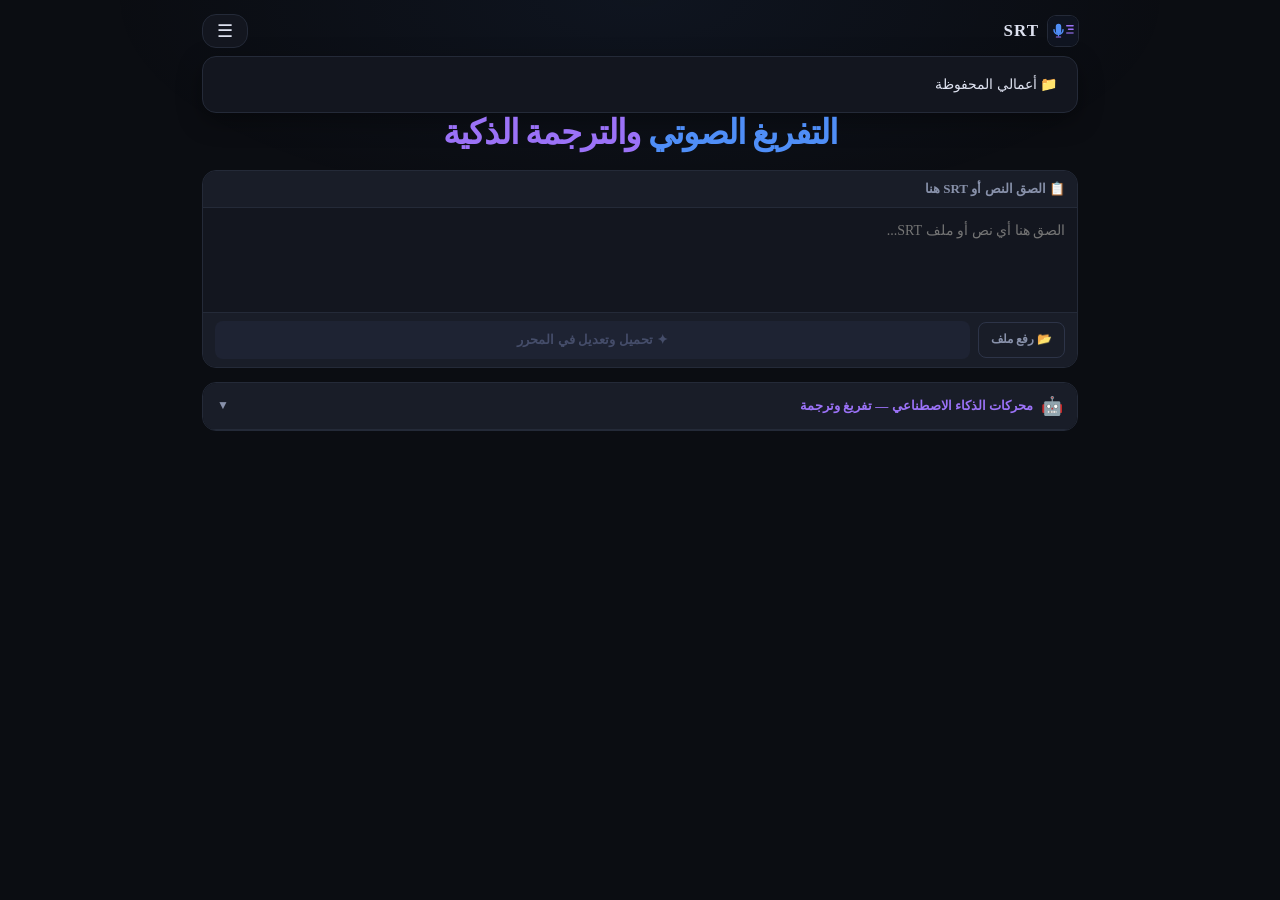
==== index.html @ 354b941d "ui: عنوان الدروار «المسودات والمشاريع» ← «أعمالي المحفوظة» (نصوص فقط)" ====
<!DOCTYPE html>
<html lang="ar" dir="rtl">
<head>
<meta charset="UTF-8">
<meta name="viewport" content="width=device-width, initial-scale=1.0">
<meta name="theme-color" content="#0b0d12">
<meta name="description" content="تفريغ صوتي وترجمة تلقائية للفيديو والصوت إلى ملفات SRT — مفتاحك لا يغادر جهازك أبدًا.">
<title>محرر وتفريغ SRT المباشر - Groq Whisper + Kie.ai GPT-6-Luna</title>
<link rel="canonical" href="https://hasan-xc.github.io/srt/">
<link rel="manifest" href="./manifest.json">
<link rel="icon" type="image/svg+xml" href="./icons/logo.svg">
<link rel="icon" type="image/png" sizes="32x32" href="./icons/favicon-32.png">
<link rel="apple-touch-icon" href="./icons/apple-touch-icon.png">
<meta name="apple-mobile-web-app-capable" content="yes">
<meta name="mobile-web-app-capable" content="yes">
<meta property="og:type" content="website">
<meta property="og:title" content="SRT — تفريغ صوتي وترجمة تلقائية">
<meta property="og:description" content="حوّل الفيديو والصوت إلى ترجمة SRT جاهزة — سريع، عربي، ومفتاحك يبقى عندك.">
<meta property="og:image" content="https://hasan-xc.github.io/srt/icons/icon-512.png">
<meta property="og:url" content="https://hasan-xc.github.io/srt/">
<!-- APP_NAME: غيّر الاسم هنا وفي manifest.json (name/short_name) في مكان واحد -->
<link rel="preconnect" href="https://fonts.googleapis.com">
<link rel="preconnect" href="https://fonts.gstatic.com" crossorigin>
<link rel="stylesheet" href="css/style.css">
</head>
<body>
<div class="page">

<header>
  <div class="topbar">
    <div class="brand" aria-label="SRT">
      <svg viewBox="0 0 100 100" aria-hidden="true">
        <rect width="100" height="100" rx="22" fill="#0f1420"/>
        <rect x="60" y="30" width="26" height="5" rx="2.5" fill="#9b72f7"/>
        <rect x="66" y="42" width="20" height="5" rx="2.5" fill="#9b72f7"/>
        <rect x="60" y="54" width="26" height="5" rx="2.5" fill="#9b72f7" opacity="0.75"/>
        <rect x="26" y="26" width="18" height="34" rx="9" fill="#4f8ef7"/>
        <path d="M 20 46 A 15 15 0 0 0 50 46" fill="none" stroke="#4f8ef7" stroke-width="5" stroke-linecap="round"/>
        <rect x="33" y="60" width="4" height="8" fill="#4f8ef7"/>
        <rect x="26" y="68" width="18" height="4" rx="2" fill="#9b72f7"/>
      </svg>
      <span class="brand-name">SRT</span>
    </div>
    <button type="button" class="hamburger" id="menuBtn" aria-label="القائمة" aria-expanded="false">☰</button>
  </div>
  <nav class="nav-menu" id="navMenu" hidden aria-label="القائمة الرئيسية">
    <button type="button" class="nav-item" id="menuDrawer">📁 أعمالي المحفوظة</button>
    <button type="button" class="nav-item" id="menuTextMode" hidden title="يُبنى لاحقاً">🎙️ تفريغ نصي</button>
    <button type="button" class="nav-item" id="menuInstall" hidden>📲 تثبيت التطبيق</button>
    <div class="nav-hint" id="iosInstallHint" hidden>💡 على الآيفون: زر المشاركة ← «إضافة إلى الشاشة الرئيسية»</div>
  </nav>
  <h1><em>التفريغ الصوتي</em> <span>والترجمة الذكية</span></h1>
</header>

<div class="card" id="inputCard">
  <div class="card-head"><span class="card-title">📋 الصق النص أو SRT هنا</span></div>
  <textarea id="pasteArea" placeholder="الصق هنا أي نص أو ملف SRT..." oninput="onPA()"></textarea>
  <div class="card-foot">
    <label class="upload-lbl">📂 رفع ملف<input type="file" id="fileIn" accept=".srt,.vtt,.ass,.ssa,.sbv,.sub,.lrc,.txt"></label>
    <button class="proc-btn" id="procBtn" onclick="processInput()" disabled>✦ تحميل وتعديل في المحرر</button>
  </div>
</div>

<!-- ── AI PANEL ── -->
<div id="aiPanel">
  <div class="ai-head" onclick="toggleAiBody()">
    <span style="font-size:18px">🤖</span>
    <span class="ai-head-title">محركات الذكاء الاصطناعي — تفريغ وترجمة</span>
    <span style="font-size:12px;color:var(--t2)" id="aiHeadArrow">▼</span>
  </div>
  <div class="ai-body" id="aiBody" style="display:none">

    <!-- ═══ القسم الأول: التفريغ الصوتي ═══ -->
    <div class="ai-toggle-row">
      <div class="ai-toggle-title" style="color:var(--pu)">🎙️ 1) التفريغ الصوتي</div>
      <button type="button" class="key-edit-btn" id="keyToggleGroq" onclick="toggleKeyPanel('groq')">🔑 Groq API Key <span class="key-badge miss" id="keyBadgeGroq">⚠️ غير متوفر</span></button>
    </div>
    <div class="key-panel" id="keyPanelGroq">
      <div class="ai-key-row">
        <input type="password" class="ai-key-in" id="aiKeyIn" placeholder="gsk_..." oninput="checkAiReady()">
        <button class="ai-key-save" onclick="saveApiKey()">💾 حفظ</button>
      </div>
    </div>
    
    <div class="ai-drop" id="aiDrop" onclick="document.getElementById('aiFileIn').click()">
      <input type="file" id="aiFileIn" accept="video/*,audio/*" style="display:none">
      <span class="ai-drop-icon">🎵</span>
      <div class="ai-drop-title" id="aiDropTxt">ارفع فيديو أو ملف صوتي هنا</div>
      <div class="ai-drop-sub">تفريغ دفعات زمنية (20 دقيقة لكل جزء) مع ضغط MP3 وإرسال متوازٍ</div>
    </div>
    
    <div class="ai-quality-box" id="aiQualityBox">
      <div class="ai-quality-lbl">🎚️ جودة الصوت المستخرج من الفيديو</div>
      <label class="ai-quality-opt">
        <input type="radio" name="aiAudioQuality" value="48" checked onchange="onAudioQualityChange(48)">
        <span>48 kbps <small>(موصى به — مثالي للتفريغ)</small></span>
      </label>
      <label class="ai-quality-opt">
        <input type="radio" name="aiAudioQuality" value="32" onchange="onAudioQualityChange(32)">
        <span>32 kbps <small>(حجم أصغر)</small></span>
      </label>
      <label class="ai-quality-opt">
        <input type="radio" name="aiAudioQuality" value="96" onchange="onAudioQualityChange(96)">
        <span>96 kbps <small>(جودة أعلى للاستماع)</small></span>
      </label>
    </div>

    <div class="ai-extract-box" id="aiExtractBox">
      <div class="ai-extract-status" id="aiExtractStatus">🎬 جاري استخراج الصوت...</div>
      <div class="ai-prog-bar-wrap"><div class="ai-prog-bar" id="aiExtractBar" style="width:0%"></div></div>
      <div class="ai-extract-size" id="aiExtractSizeInfo"></div>
      <div class="ai-extract-actions" id="aiExtractActions">
        <button class="btn" onclick="aiPlayExtracted()">▶ تشغيل</button>
        <button class="btn" onclick="aiDownloadExtracted()">⬇ تحميل الصوت</button>
      </div>
      <button class="ai-extract-cancel" id="aiExtractCancelBtn" onclick="cancelExtraction()">✕ إلغاء</button>
    </div>

    <div class="ai-controls" id="ctrlStartBox">
      <button class="ai-run-btn" id="aiRunBtn" onclick="startAi()" disabled>
        <span>✨</span><span>بدء التفريغ الصوتي (SRT)</span>
      </button>
    </div>
    <div class="ai-controls" id="ctrlPauseBox" style="display:none;">
      <button class="ai-pause-btn" onclick="pauseAi()">
        <span>⏸️</span><span>إيقاف مؤقت</span>
      </button>
    </div>
    <div class="ai-controls" id="ctrlResumeBox" style="display:none;">
      <button class="btn b-green" style="flex:1" onclick="resumeAi()">
        <span>▶️</span><span>إكمال</span>
      </button>
      <button class="btn b-red" style="flex:1" onclick="cancelAi()">
        <span>⏹️</span><span>إلغاء</span>
      </button>
    </div>
    
    <div class="ai-progress" id="aiProgress">
      <div class="ai-prog-status" id="aiProgStatus">جاري المعالجة...</div>
      <div class="ai-prog-bar-wrap"><div class="ai-prog-bar" id="aiProgBar"></div></div>
    </div>

    <!-- ═══ فاصل ═══ -->
    <div class="section-divider" data-label="AI TOOLS & TRANSLATION"></div>

    <!-- ═══ القسم الثاني: الترجمة الذكية ═══ -->
    <div class="ai-toggle-row">
      <div class="ai-toggle-title" style="color:var(--or)">🌍 2) الترجمة الذكية</div>
      <button type="button" class="key-edit-btn" id="keyToggleOr" onclick="toggleKeyPanel('or')">🔑 OpenRouter API Key <span class="key-badge miss" id="keyBadgeOr">⚠️ غير متوفر</span></button>
      <button type="button" class="key-edit-btn" id="keyToggleKie" onclick="toggleKeyPanel('kie')" style="display:none">🔑 Kie.ai API Key <span class="key-badge miss" id="keyBadgeKie">⚠️ غير متوفر</span></button>
    </div>

    <div class="provider-toggle">
      <button type="button" class="provider-btn active" id="provBtnOR" onclick="setTrProvider('openrouter')">🟣 OpenRouter</button>
      <button type="button" class="provider-btn" id="provBtnKie" onclick="setTrProvider('kie')">🔷 Kie.ai — GPT-5.6</button>
    </div>

    <!-- ── قاموس المصطلحات الثابتة ── -->
    <div style="display:flex;gap:8px;margin-bottom:10px;align-items:center">
      <button type="button" class="btn b-pu b-sm" onclick="toggleGlossary()">📖 قاموس المصطلحات</button>
    </div>

    <!-- ── OpenRouter ── -->
    <div id="orBlock">
      <div class="key-panel" id="keyPanelOr">
        <div class="ai-key-row">
          <input type="password" class="ai-key-in" id="orKeyIn" placeholder="sk-or-v1-..." oninput="checkTrReady()">
          <button class="ai-key-save or" onclick="saveOrApiKey()">💾 حفظ</button>
        </div>
      </div>
    </div>

    <!-- ── Kie.ai ── -->
    <div id="kieBlock" style="display:none">
      <div class="key-panel" id="keyPanelKie">
        <div class="ai-key-row">
          <input type="password" class="ai-key-in" id="kieKeyIn" placeholder="kie_..." oninput="checkTrReady()">
          <button class="ai-key-save or" onclick="saveKieApiKey()">💾 حفظ</button>
        </div>
      </div>
    </div>

    <div class="ai-opts-row">
      <select class="ai-select" id="trSrcLang">
        <option value="auto">🔍 لغة المصدر: كشف تلقائي</option>
        <option value="Turkish" selected>🇹🇷 من التركية</option>
        <option value="English">🇺🇸 من الإنجليزية</option>
        <option value="Spanish">🇪🇸 من الإسبانية</option>
        <option value="French">🇫🇷 من الفرنسية</option>
        <option value="German">🇩🇪 من الألمانية</option>
        <option value="Russian">🇷🇺 من الروسية</option>
        <option value="Urdu">🇵🇰 من الأوردو</option>
        <option value="Hindi">🇮🇳 من الهندية</option>
      </select>

      <select class="ai-select" id="trTargetLang" onchange="saveTargetLangPref()">
        <option value="Arabic" selected>🇸🇦 العربية</option>
        <option value="English">🇺🇸 الإنجليزية</option>
        <option value="Turkish">🇹🇷 التركية</option>
        <option value="Spanish">🇪🇸 الإسبانية</option>
        <option value="French">🇫🇷 الفرنسية</option>
        <option value="German">🇩🇪 الألمانية</option>
        <option value="Russian">🇷🇺 الروسية</option>
      </select>

      <!-- الموديل ثابت: gpt-6-luna (نسخة kie.ai) — بلا قائمة منسدلة -->
    </div>

    <div class="ai-controls" id="trStartBox">
      <button class="tr-run-btn" id="trRunBtn" onclick="startTranslation()" disabled style="flex:1">
        <span>🌍</span><span>ترجمة جميع الأسطر</span>
      </button>
      <button type="button" class="tr-run-btn" id="trRetryBtn" onclick="retryMissingTranslation()" style="display:none;flex:1">
        <span>🔁</span><span>أعد ترجمة الناقص</span>
      </button>
    </div>
    <div class="ai-controls" id="trStopBox" style="display:none;">
      <button class="btn b-red" style="flex:1;min-height:44px" onclick="cancelAiTask()">
        <span>⏹️</span><span>إيقاف العملية</span>
      </button>
    </div>

    <div class="ai-progress" id="trProgress">
      <div class="tr-prog-status" id="trProgStatus">جاري المعالجة...</div>
      <div class="ai-prog-bar-wrap"><div class="tr-prog-bar" id="trProgBar"></div></div>
    </div>

  </div>
</div>

<div id="vidUploadBar"><button class="btn b-ghost" style="width:100%" onclick="showVidSec()">🎥 إضافة فيديو للمشاهدة والمزامنة</button></div>

<!-- ═══════════════════════════════════════
   VIDEO PLAYER & LIVE STYLING BAR
═══════════════════════════════════════ -->
<div id="vidSec">
  <div class="vid-card">
    <div id="vidDrop" class="vid-drop" onclick="document.getElementById('vidFileIn').click()">
      <input type="file" id="vidFileIn" accept="video/*"><span style="font-size:22px">🎥</span>
      <div style="font-weight:700;font-size:12px;margin-top:2px">ارفع الفيديو للمشاهدة مع الترجمة</div>
    </div>
    <div id="playerWrap" style="display:none">
      <div class="player-container" id="playerCont">
        <button class="close-vid-btn" onclick="removeVideo()" title="إغلاق الفيديو">✕</button>
        <video id="mainVideo" preload="metadata" playsinline onclick="togglePlay()"></video>
        <div class="timer-overlay" id="timerOv">00:00:00</div>
        <div id="vidBufferNote"></div>

        <div class="sub-overlay" id="subOv"><div class="sub-text" id="subTextDom">معاينة الترجمة هنا</div></div>

        <div class="center-ripple" id="centerRipple"><span id="centerRippleIco">▶</span></div>

        <div class="vid-overlay-controls">
          <button class="skip-btn-ov left-skip" onclick="skipVid(-5); event.stopPropagation()">
            <span class="skip-icon">◀</span>
            <span class="skip-lbl">-5ث</span>
          </button>
          <button class="skip-btn-ov right-skip" onclick="skipVid(5); event.stopPropagation()">
            <span class="skip-icon">▶</span>
            <span class="skip-lbl">+5ث</span>
          </button>
        </div>

        <div class="bottom-prog-ctrls">
          <div class="progress-wrap" id="progWrap">
            <div class="progress-fill" id="progFill"></div><div class="progress-thumb" id="progThumb"></div>
          </div>
        </div>
      </div>

      <div class="style-bar-toggle" onclick="toggleStylePanel()">
        <span style="font-size:11px;font-weight:700;color:var(--t2)">🎨 تخصيص مظهر الترجمة على الفيديو</span>
        <span style="font-size:10px;color:var(--t2)" id="styleToggleIco">⚙️ إعدادات المظهر ▼</span>
      </div>
      <div class="style-panel" id="stylePanel">
        <div class="style-grid">
          <div class="style-group">
            <label class="style-lbl">حجم الخط</label>
            <select class="style-in" id="stSize" onchange="updateSubStyles()">
              <option value="14px">14px</option>
              <option value="18px" selected>18px</option>
              <option value="22px">22px</option>
              <option value="26px">26px</option>
            </select>
          </div>
          <div class="style-group">
            <label class="style-lbl">نوع الخط</label>
            <select class="style-in" id="stFont" onchange="updateSubStyles()">
              <option value="'Noto Naskh Arabic', serif" selected>Noto Naskh</option>
              <option value="'Cairo', sans-serif">Cairo</option>
              <option value="'Tajawal', sans-serif">Tajawal</option>
              <option value="'Amiri', serif">Amiri</option>
              <option value="system-ui, sans-serif">System UI</option>
            </select>
          </div>
          <div class="style-group">
            <label class="style-lbl">لون النص</label>
            <input type="color" class="style-color-in" id="stColor" value="#ffffff" onchange="updateSubStyles()">
          </div>
          <div class="style-group">
            <label class="style-lbl">الظل / الحدود</label>
            <select class="style-in" id="stShadow" onchange="updateSubStyles()">
              <option value="shadow" selected>ظل داكن</option>
              <option value="heavy">حدود سوداء</option>
              <option value="soft">توهج ناعم</option>
              <option value="none">بدون ظل</option>
            </select>
          </div>
          <div class="style-group">
            <label class="style-lbl">خلفية النص</label>
            <select class="style-in" id="stBg" onchange="updateSubStyles()">
              <option value="rgba(0,0,0,0.45)" selected>شبه شفاف</option>
              <option value="rgba(0,0,0,0.85)">صندوق داكن</option>
              <option value="transparent">شفاف</option>
            </select>
          </div>
          <div class="style-group">
            <label class="style-lbl">المكان</label>
            <select class="style-in" id="stPos" onchange="updateSubStyles()">
              <option value="bottom" selected>أسفل (12%)</option>
              <option value="bottom-low">أسفل جداً (5%)</option>
              <option value="top">أعلى (10%)</option>
            </select>
          </div>
        </div>
      </div>
    </div>
  </div>
</div>

<!-- ═══════════════════════════════════════
   EDITOR SECTION (CLEAN CARDS + FROSTED 3-DOTS MENU)
═══════════════════════════════════════ -->
<div id="edSec">
  
  <div class="editor-toolbar">
    <div class="tb-row">
      <div class="tb-search-box">
        <span style="font-size:12px">🔍</span>
        <input type="text" class="tb-in" id="findIn" placeholder="بحث في النصوص..." oninput="highlightMatches()">
      </div>

      <div class="tb-replace-box">
        <input type="text" class="tb-in" id="replaceIn" placeholder="استبدال بـ...">
        <button class="btn b-blue b-sm" onclick="replaceAllMatches()">استبدال</button>
      </div>

      <div class="tb-shift-box">
        <span style="font-size:11px;color:var(--t2)">⏱ إزاحة:</span>
        <input type="number" class="tb-shift-in" id="shiftVal" value="500" step="100">
        <span style="font-size:10px;color:var(--t3)">ms</span>
        <button class="btn b-ghost b-sm" onclick="shiftAllTimes(-1)">-</button>
        <button class="btn b-ghost b-sm" onclick="shiftAllTimes(1)">+</button>
      </div>

      <button class="btn b-pu b-sm" onclick="addNewBlockEnd()">➕ سطر</button>
      <button class="btn b-blue b-sm" id="undoBtn" onclick="undoHistory()" title="تراجع (Ctrl+Z)" disabled>↩️ تراجع</button>
      <button class="btn b-blue b-sm" id="redoBtn" onclick="redoHistory()" title="إعادة (Ctrl+Y)" disabled>↪️ إعادة</button>
      <button class="btn b-green b-sm" onclick="splitLongLines()" title="تقسيم الأسطر الطويلة تلقائياً (بدون ذكاء اصطناعي)">✂️ تقسيم</button>
      <div class="tb-split-box" title="أقصى حروف للسطر قبل التقسيم">
        <span style="font-size:10px;color:var(--t2)">أقصى حروف</span>
        <input type="number" class="tb-shift-in" id="splitMaxIn" value="42" min="1" max="500" oninput="saveSplitLimit()">
      </div>
    </div>
  </div>

  <div class="sub-list-container" id="subListContainer">
    <!-- Subtitle Cards Injected via JS -->
  </div>

  <div class="save-bar">
    <div class="fname-wrap">
      <input type="text" id="fnIn" class="fname-in" placeholder="اسم الملف" value="subtitle">
      <span class="fname-ext" id="fnExt">.srt</span>
    </div>
    <button class="dl-vtt-btn" onclick="dlVTT()">⬇ تنزيل VTT</button>
    <button class="dl-srt-btn" onclick="dlSRT()">⬇ تنزيل SRT</button>
  </div>
</div>

</div>

<!-- ═══ قاموس المصطلحات (Glossary) — نافذة منبثقة ═══ -->
<div class="glossary-overlay" id="glossaryOverlay">
  <div class="glossary-box">
    <div class="glossary-head">
      <span style="font-size:16px">📖</span>
      <span class="glossary-head-title">قاموس المصطلحات الثابتة</span>
      <button class="btn b-ghost b-sm" onclick="toggleGlossary()">✕ إغلاق</button>
    </div>
    <div class="glossary-body">
      <div style="font-size:11px;color:var(--t2);margin-bottom:8px">تُحقن هذه الأزواج في برومبت الترجمة كتثبيت إلزامي. تُحفظ تلقائياً في متصفحك.</div>
      <div id="glossaryList"></div>
      <div class="glossary-add">
        <input type="text" class="ai-key-in" id="glossFrom" placeholder="المصطلح الأصلي" style="min-width:0">
        <input type="text" class="ai-key-in" id="glossTo" placeholder="الترجمة الثابتة" style="min-width:0">
        <button class="ai-key-save" onclick="addGlossaryPair()">➕ إضافة</button>
      </div>
    </div>
  </div>
</div>

<!-- ═══ القائمة الجانبية للمشاريع (Drawer) ═══ -->
<div class="projects-overlay" id="projectsDrawer">
  <aside class="projects-drawer" id="projectsDrawerBox">
    <div class="projects-head">
      <span style="font-size:16px">📑</span>
      <span class="projects-title">أعمالي المحفوظة</span>
      <button class="btn b-ghost b-sm" onclick="closeDrawer()">✕</button>
    </div>
    <div class="projects-sub">تُحفظ النصوص والتوقيتات فقط في متصفحك (لا يُخزن الفيديو أبداً — حماية لمساحة التخزين)</div>
    <div class="projects-list" id="projectsList"></div>
    <div class="projects-foot">
      <button class="btn b-pu" style="flex:1" onclick="saveProjectAs()">💾 حفظ كمشروع جديد</button>
      <button class="btn b-red b-sm" style="flex:0 0 auto" onclick="clearAllProjects()">🗑️ تفريغ الكل</button>
    </div>
  </aside>
</div>

<div class="toast" id="toast"><span id="tIco">✅</span><span id="tMsg">تم</span></div>

<!-- نقطة الدخول الوحيدة للتطبيق: ES Module (مؤجلة تلقائياً = defer) -->
<!-- ملاحظة: يجب التشغيل عبر استضافة static بسيطة (مثل: python -m http.server) لأن المتصفحات تمنع تحميل الـ modules عبر file:// -->
<script type="module" src="js/main.js?v=7"></script>
</body>
</html>
---- css/style.css ----
/* ═══════════════════════════════════════
   style.css — كل أنماط الواجهة (منقولة حرفياً من الملف الأصلي، بدون أي تعديل في القيم)
═════════════════════════════════════ */

/* ═══════════════════════════════════════
   CSS VARIABLES & RESET
═══════════════════════════════════════ */
:root{
  --bg:#0b0d12; --s1:#13161f; --s2:#191d28; --s3:#1e2333;
  --b1:#242a38; --b2:#2d3448;
  --ac:#4f8ef7; --acd:rgba(79,142,247,.15);
  --gr:#3ecf8e; --rd:#f76a5f; --yw:#f7c95f; --pu:#9b72f7;
  --or:#ff9944;
  --t1:#dde1ef; --t2:#8891aa; --t3:#454d6a;
  --mono:'JetBrains Mono',monospace;
  --tap:42px; --r:14px;

  /* Live Subtitle Overlay Variables */
  --sub-font-size: 18px;
  --sub-font-family: 'Noto Naskh Arabic', serif;
  --sub-color: #ffffff;
  --sub-bg-color: rgba(0, 0, 0, 0.45);
  --sub-shadow: 0px 2px 4px rgba(0,0,0,0.9), 0px 0px 2px #000;
  --sub-bottom: 12%;
  --sub-top: auto;
}
*{margin:0;padding:0;box-sizing:border-box;-webkit-tap-highlight-color:transparent}
html{scroll-behavior:smooth}
body{
  background:var(--bg);color:var(--t1);
  font-family:'Noto Naskh Arabic',serif;
  min-height:100vh;direction:rtl;
  overflow-x:hidden;
}
body::before{
  content:'';position:fixed;inset:0;
  background:radial-gradient(ellipse 70% 40% at 50% 0,rgba(79,142,247,.06) 0,transparent 60%);
  pointer-events:none;z-index:0;
}
.page{
  max-width:900px;margin:0 auto;
  padding:14px 12px calc(80px + env(safe-area-inset-bottom)) 12px;
  position:relative;z-index:1;
}

header{text-align:center;margin-bottom:16px}
@keyframes blink{0%,100%{opacity:1}50%{opacity:.35}}
h1{font-size:clamp(19px,5vw,34px);font-weight:900;letter-spacing:-1px;line-height:1.2;margin-bottom:4px}
h1 em{font-style:normal;color:var(--ac)}
h1 span{color:var(--pu)}

.btn{
  display:inline-flex;align-items:center;justify-content:center;gap:6px;
  min-height:var(--tap);padding:0 14px; border-radius:10px;border:none;cursor:pointer;
  font-family:'Noto Naskh Arabic',serif;font-size:13px;font-weight:700;
  transition:all .15s;white-space:nowrap;
}
.btn:active{opacity:.8;transform:scale(.98)}
.b-ghost{background:var(--s1);color:var(--t2);border:1px solid var(--b1)}
.b-ghost:hover{background:var(--s2);color:var(--t1)}
.b-green{background:var(--gr);color:#061a0e;}
.b-red{background:rgba(247,106,95,0.12);color:var(--rd);border:1px solid rgba(247,106,95,0.3)}
.b-blue{background:rgba(79,142,247,0.15);color:var(--ac);border:1px solid rgba(79,142,247,0.35)}
.b-pu{background:rgba(155,114,247,0.15);color:var(--pu);border:1px solid rgba(155,114,247,0.35)}
.b-sm{min-height:34px;padding:0 10px;font-size:12px;border-radius:8px}

.card{ background:var(--s1);border:1px solid var(--b1); border-radius:var(--r);overflow:hidden;margin-bottom:14px;}
.card-head{display:flex;align-items:center;gap:8px;padding:10px 12px;background:var(--s2);border-bottom:1px solid var(--b1)}
.card-title{font-size:13px;font-weight:700;color:var(--t2);flex:1}
#pasteArea{ width:100%;min-height:100px;max-height:30vh; background:transparent;border:none;resize:none; color:var(--t1);font-family:'Noto Naskh Arabic',serif; font-size:14px;line-height:1.6;padding:12px;direction:rtl;outline:none;}
.card-foot{ display:flex;align-items:center;gap:8px; padding:8px 12px;border-top:1px solid var(--b1); background:var(--s2);flex-wrap:wrap;}
.upload-lbl{ display:inline-flex;align-items:center;gap:6px; background:transparent;border:1px solid var(--b2);color:var(--t2); border-radius:8px;padding:0 12px; min-height:36px; font-size:12px;font-weight:700;cursor:pointer;}
input[type=file]{display:none}
.proc-btn{ margin-right:auto;flex:1;min-height:38px; background:var(--ac);color:#fff;border:none;border-radius:8px; padding:0 16px;font-size:13px;font-weight:700;cursor:pointer;}
.proc-btn:disabled{background:var(--s3);color:var(--t3);cursor:not-allowed;}

/* ═══════════════════════════════════════
   AI PANEL
═══════════════════════════════════════ */
#aiPanel{ background:var(--s1);border:1px solid var(--b1); border-radius:var(--r);overflow:hidden;margin-bottom:14px; }
.ai-head{ display:flex;align-items:center;gap:8px; padding:12px 14px;background:var(--s2);border-bottom:1px solid var(--b1); cursor:pointer;}
.ai-head-title{font-size:13px;font-weight:700;color:var(--pu);flex:1}
.ai-body{padding:12px}
.ai-key-row{display:flex;gap:8px;margin-bottom:10px;flex-wrap:wrap}
.ai-key-in{ flex:1;min-width:180px;background:var(--s2);border:1px solid var(--b2); color:var(--t1);font-family:var(--mono);font-size:12px; padding:0 10px;height:40px;border-radius:8px;direction:ltr; outline:none;}
.ai-key-save{ background:var(--pu);color:#fff;border:none; border-radius:8px;height:40px;padding:0 12px; font-weight:700;cursor:pointer;display:inline-flex;align-items:center;gap:4px;font-size:12px;}
.ai-key-save.or{ background:var(--or); color:#1a0e04; }
.ai-drop{ display:flex;flex-direction:column;align-items:center;justify-content:center; min-height:90px;border:2px dashed var(--b2);border-radius:10px; cursor:pointer;text-align:center;padding:12px;margin-bottom:10px; }
.ai-drop-icon{font-size:26px;margin-bottom:2px}
.ai-drop-title{font-size:13px;font-weight:700;margin-bottom:2px}
.ai-drop-sub{color:var(--t2);font-size:11px}

.ai-opts-row{display:flex;gap:8px;margin-bottom:10px;flex-wrap:wrap}
.ai-select{ flex:1;min-width:130px;background:var(--s2);border:1px solid var(--b2); color:var(--t1);font-family:'Noto Naskh Arabic',serif;font-size:12px; height:40px;border-radius:8px;padding:0 8px;outline:none;}
.ai-select option { background: var(--s2); color: var(--t1); }

.ai-controls { display:flex; gap:8px; width:100%; }
.ai-run-btn{ flex:1; min-height:44px;border:none;border-radius:10px; background:linear-gradient(135deg,var(--pu),#6a45d4); color:#fff;font-family:'Noto Naskh Arabic',serif; font-size:14px;font-weight:700;cursor:pointer; display:flex;align-items:center;justify-content:center;gap:8px;}
.ai-run-btn:disabled{background:var(--s3);color:var(--t3);cursor:default;}
.ai-pause-btn { flex:1; min-height:44px;border:none;border-radius:10px; background:var(--yw); color:#000;font-family:'Noto Naskh Arabic',serif; font-size:14px;font-weight:700;cursor:pointer; display:flex;align-items:center;justify-content:center;gap:8px;}

.ai-progress{display:none;margin-top:10px}
.ai-prog-status{ font-size:12px;color:var(--ac);margin-bottom:6px; display:flex;align-items:center;gap:6px; font-weight: bold;}
.ai-prog-bar-wrap{ height:5px;background:var(--s3);border-radius:3px;overflow:hidden; }
.ai-prog-bar{ height:100%;width:0%; background:linear-gradient(90deg,var(--pu),var(--ac)); transition:width .3s ease; }

/* ─── Video → Audio extraction UI ─── */
.ai-quality-box{ display:none; flex-direction:column; gap:6px; background:var(--s2); border:1px solid var(--b2); border-radius:10px; padding:10px; margin-bottom:10px; }
.ai-quality-lbl{ font-size:11px;font-weight:700;color:var(--t2); margin-bottom:2px; }
.ai-quality-opt{ display:flex;align-items:center;gap:8px; font-size:12px; cursor:pointer; padding:4px 2px; }
.ai-quality-opt input{ accent-color:var(--pu); width:16px;height:16px; }
.ai-quality-opt small{ color:var(--t2); }
.ai-extract-box{ display:none; background:var(--s2); border:1px solid var(--b2); border-radius:10px; padding:10px; margin-bottom:10px; }
.ai-extract-status{ font-size:12px;color:var(--pu);margin-bottom:6px; display:flex;align-items:center;gap:6px; font-weight:bold; }
.ai-extract-size{ font-size:11px;color:var(--t2);margin-top:6px; }
.ai-extract-actions{ display:none; gap:8px; margin-top:8px; }
.ai-extract-actions .btn{ flex:1; min-height:36px; font-size:12px; }
.ai-extract-cancel{ display:inline-flex; align-items:center; gap:4px; margin-top:8px; background:var(--s3); color:var(--t1); border:1px solid var(--b2); border-radius:8px; padding:6px 12px; font-size:12px; cursor:pointer; font-family:'Noto Naskh Arabic',serif; }
.ai-extract-cancel:active{ background:#e04a41; color:#fff; }

.section-divider{ height:1px;background:var(--b1); margin:14px -12px; position:relative;}
.section-divider::after{ content:attr(data-label); position:absolute; top:-9px; right:16px; background:var(--s1); padding:1px 8px; font-size:10px; color:var(--t3); font-weight:700; letter-spacing:1px; }

.tr-run-btn{ flex:2; min-height:44px;border:none;border-radius:10px; background:linear-gradient(135deg,var(--or),#cc6622); color:#fff;font-family:'Noto Naskh Arabic',serif; font-size:14px;font-weight:700;cursor:pointer; display:flex;align-items:center;justify-content:center;gap:6px; }
.tr-run-btn:disabled{background:var(--s3);color:var(--t3);cursor:default;}

.provider-toggle{display:flex;gap:8px;margin-bottom:10px}
.provider-btn{ flex:1;min-height:38px;border-radius:8px;border:1px solid var(--b2); background:var(--s2);color:var(--t2);font-family:'Noto Naskh Arabic',serif; font-size:12px;font-weight:700;cursor:pointer; display:flex;align-items:center;justify-content:center;gap:6px; transition:all .15s; }
.provider-btn.active{background:var(--or);color:#1a0e04;border-color:var(--or)}
.tr-prog-bar{ height:100%;width:0%; background:linear-gradient(90deg,var(--or),var(--yw)); transition:width .3s ease;}
.tr-prog-status{ font-size:12px;color:var(--or);margin-bottom:6px; display:flex;align-items:center;gap:6px; font-weight:bold;}


/* ═══════════════════════════════════════
   VIDEO SECTION & LIVE STYLING
═══════════════════════════════════════ */
#vidUploadBar{ display:none; margin-bottom:10px; position: sticky; top: 0; z-index: 90; background: var(--bg); padding-top: 4px; }
#vidSec{ display:none; margin-bottom:14px; position: sticky; top: 0; z-index: 90; background: var(--bg); padding: 4px 0; }
.vid-card{background:var(--s1);border:1px solid var(--b1);border-radius:var(--r);overflow:hidden;}
.vid-drop{ display:flex;flex-direction:column;align-items:center;justify-content:center; min-height:80px;padding:12px;border:2px dashed var(--b2); margin:8px;border-radius:10px;cursor:pointer;text-align:center;}
.player-container{ position:relative;background:#000; display: flex; flex-direction: column; justify-content: center; overflow: hidden; min-height:200px; }
#mainVideo{width:100%;display:block;max-height:45vh;object-fit:contain;cursor:pointer;}
.close-vid-btn { position: absolute; top: 8px; left: 8px; z-index: 25; background: rgba(0,0,0,0.65); color: #fff; border: 1px solid rgba(255,255,255,0.25); width: 28px; height: 28px; border-radius: 50%; display: flex; align-items: center; justify-content: center; cursor: pointer; font-size:12px;}

.vid-overlay-controls { position: absolute; inset: 0; pointer-events: none; z-index: 21; }
.skip-btn-ov {
  position: absolute; top: 50%; transform: translateY(-50%);
  background: rgba(0,0,0,0.32); color: #fff; border: 1px solid rgba(255,255,255,0.25); border-radius: 50%;
  width: 42px; height: 42px; display: flex; flex-direction: column; align-items: center; justify-content: center;
  cursor: pointer; backdrop-filter: blur(1.5px); transition: all 0.2s;
  pointer-events: auto;
}
.skip-btn-ov:active { background: rgba(0,0,0,0.5); transform: translateY(-50%) scale(0.95); }
.skip-btn-ov .skip-icon { font-size: 13px; line-height: 1; }
.skip-btn-ov .skip-lbl { font-size: 9px; opacity: 0.8; margin-top: 2px; }
.left-skip { left: 12px; }
.right-skip { right: 12px; }

.sub-overlay{ position:absolute; left:50%; transform:translateX(-50%); bottom: var(--sub-bottom); top: var(--sub-top); max-width:92%; text-align:center; pointer-events:none; z-index:20; }
.sub-text{ display:inline-block; color: var(--sub-color); font-family: var(--sub-font-family); font-size: var(--sub-font-size); font-weight: 700; line-height: 1.4; padding: 4px 10px; border-radius: 6px; background: var(--sub-bg-color); text-shadow: var(--sub-shadow); white-space: pre-line; }
.timer-overlay{ position:absolute;top:8px;left:50%;transform:translateX(-50%); background:rgba(0,0,0,.75);color:var(--yw); font-family:var(--mono);font-size:11px; font-weight:600;padding:2px 8px;border-radius:14px; pointer-events:none;z-index:15; }
.bottom-prog-ctrls { position: absolute; bottom: 0; left: 0; right: 0; padding: 10px 12px 6px 12px; background: linear-gradient(0deg, rgba(0,0,0,0.85) 0%, transparent 100%); pointer-events: auto; z-index: 22; }
.progress-wrap{ position:relative;height:6px;background:rgba(255,255,255,0.3); border-radius:4px;cursor:pointer; padding:6px 0; background-clip:content-box; direction: ltr; }
.progress-fill{ position: absolute; left: 0; top: 6px; height:6px;background:var(--ac);border-radius:4px;pointer-events:none; }
.progress-thumb{ position:absolute;top:9px;transform:translate(-50%,-50%); width:12px;height:12px;background:var(--ac);border-radius:50%; border:2px solid #fff;pointer-events:none; }

.style-bar-toggle { background: var(--s2); border-top: 1px solid var(--b1); padding: 6px 10px; display: flex; align-items: center; justify-content: space-between; cursor: pointer; }
.style-panel { display: none; padding: 10px; background: var(--s1); border-top: 1px solid var(--b1); }
.style-grid { display: grid; grid-template-columns: repeat(auto-fit, minmax(120px, 1fr)); gap: 8px; }
.style-group { display: flex; flex-direction: column; gap: 2px; }
.style-lbl { font-size: 10px; color: var(--t2); font-weight: 600; }
.style-in { background: var(--s2); border: 1px solid var(--b2); border-radius: 6px; color: var(--t1); font-family: inherit; font-size: 11px; height: 32px; padding: 0 6px; outline: none; }
.style-color-in { height: 32px; width: 100%; border-radius: 6px; border: 1px solid var(--b2); background: var(--s2); cursor: pointer; padding: 2px; }

/* ═══════════════════════════════════════
   CLEAN & COMPACT INLINE EDITOR (CARDS)
═══════════════════════════════════════ */
#edSec{display:none}
.editor-toolbar {
  background: var(--s1); border: 1px solid var(--b1); border-radius: var(--r);
  padding: 8px 10px; margin-bottom: 10px; display: flex; flex-direction: column; gap: 8px;
}
.tb-row { display: flex; align-items: center; gap: 6px; flex-wrap: wrap; }
.tb-search-box {
  display: flex; align-items: center; gap: 4px; flex: 2; min-width: 220px;
  background: var(--s2); border: 1px solid var(--b2); border-radius: 8px; padding: 2px 6px;
}
.tb-in { background: transparent; border: none; color: var(--t1); font-family: inherit; font-size: 12px; height: 30px; flex: 1; outline: none; }
.tb-shift-box {
  display: flex; align-items: center; gap: 4px; flex: 1; min-width: 170px;
  background: var(--s2); border: 1px solid var(--b2); border-radius: 8px; padding: 2px 6px;
}
.tb-shift-in { width: 45px; background: transparent; border: none; color: var(--yw); font-family: var(--mono); font-size: 12px; text-align: center; direction: ltr; outline: none; }

.sub-list-container {
  display: flex; flex-direction: column; gap: 8px;
  max-height: 65vh; overflow-y: auto; padding-right: 2px;
  -webkit-overflow-scrolling: touch;
}

/* بطاقة السطر الأنيقة */
.srt-card {
  background: var(--s1); border: 1px solid var(--b1); border-radius: 10px;
  padding: 8px 10px; transition: all .15s ease; position: relative;
}
.srt-card:hover { border-color: var(--b2); }
.srt-card.active-row {
  border-color: var(--ac);
  background: rgba(79,142,247,0.08);
  box-shadow: 0 0 0 1px var(--ac);
}
.srt-card.match-row { background: rgba(247,201,95,0.12); border-color: var(--yw); }

/* شريط رأس البطاقة */
.srt-card-head {
  display: flex; align-items: center; justify-content: space-between;
  margin-bottom: 6px; gap: 6px;
}
.head-right {
  display: flex; align-items: center; gap: 4px;
}
.row-num-badge {
  font-family: var(--mono); font-size: 11px; font-weight: 700;
  color: var(--t2); background: var(--s2); border: 1px solid var(--b1);
  padding: 2px 6px; border-radius: 6px; min-width: 28px; text-align: center;
}

/* زر الثلاث نقاط */
.row-menu-wrap { position: relative; }
.menu-dots-btn {
  background: transparent; border: none; color: var(--t2);
  width: 28px; height: 26px; border-radius: 6px; font-size: 18px; line-height: 1;
  cursor: pointer; display: flex; align-items: center; justify-content: center;
  transition: all .15s;
}
.menu-dots-btn:hover, .menu-dots-btn:active {
  background: var(--s2); color: var(--t1);
}

/* القائمة الزجاجية المنسدلة (Frosted Glass) */
.row-dropdown-menu {
  display: none; position: absolute; top: calc(100% + 4px); right: 0;
  z-index: 100; min-width: 170px;
  background: rgba(255, 255, 255, 0.18);
  backdrop-filter: blur(20px); -webkit-backdrop-filter: blur(20px);
  border: 1px solid rgba(255, 255, 255, 0.35);
  border-radius: 12px; padding: 6px;
  box-shadow: 0 12px 35px rgba(0,0,0,0.6);
  animation: popIn .12s ease-out;
}
@keyframes popIn {
  from { opacity: 0; transform: scale(0.92) translateY(-4px); }
  to { opacity: 1; transform: scale(1) translateY(0); }
}
.row-dropdown-menu.show { display: flex; flex-direction: column; gap: 2px; }
.row-dropdown-menu button {
  display: flex; align-items: center; gap: 8px;
  background: transparent; border: none; color: #ffffff;
  font-family: 'Noto Naskh Arabic', serif; font-size: 12px; font-weight: 700;
  padding: 8px 10px; border-radius: 8px; cursor: pointer; text-align: right;
  transition: background .12s; text-shadow: 0 1px 2px rgba(0,0,0,0.6);
}
.row-dropdown-menu button:hover, .row-dropdown-menu button:active {
  background: rgba(255, 255, 255, 0.25);
}
.row-dropdown-menu .menu-del-btn { color: #ff8e8e; }
.row-dropdown-menu .menu-del-btn:hover { background: rgba(247, 106, 95, 0.35); }
.menu-divider { height: 1px; background: rgba(255, 255, 255, 0.25); margin: 3px 0; }

/* التوقيت المصغر الأنيق */
.head-left {
  display: flex; align-items: center; gap: 4px; direction: ltr;
}
.micro-time-box {
  display: inline-flex; align-items: center; background: var(--s2);
  border: 1px solid var(--b2); border-radius: 6px; height: 26px; overflow: hidden;
}
.m-step {
  background: transparent; border: none; color: var(--t2);
  width: 16px; height: 100%; font-family: var(--mono); font-size: 11px;
  font-weight: bold; cursor: pointer; display: flex; align-items: center; justify-content: center;
}
.m-step:hover { background: var(--b1); color: #fff; }
.m-time-in {
  background: transparent; border: none; color: var(--ac);
  font-family: var(--mono); font-size: 11px; width: 55px; text-align: center;
  outline: none; padding: 0 1px;
}
.time-arrow { font-size: 10px; color: var(--t3); }

/* صندوق النص التلقائي */
.srt-card-body { position: relative; }
.inline-ta {
  width: 100%; background: transparent; border: 1px solid transparent;
  color: var(--t1); font-family: 'Noto Naskh Arabic', serif; font-size: 14px; font-weight: 700;
  line-height: 1.5; resize: none; border-radius: 6px; padding: 2px 4px; outline: none;
  min-height: 36px; overflow: hidden;
}
.inline-ta:focus { background: var(--s2); border-color: var(--b2); }

.save-bar{ background:var(--s2);border:1px solid var(--b1); border-radius:12px;padding:8px 10px; margin-top:10px;display:flex;gap:8px; }
.fname-wrap{ display:flex;align-items:center;background:var(--s1); border:1px solid var(--b2);border-radius:8px; flex:1;min-width:0;}
.fname-in{ flex:1;background:transparent;border:none;color:var(--t1); font-size:12px;font-weight:600; padding:0 8px;direction:ltr;text-align:left;outline:none;}
.fname-ext{padding:0 8px;font-family:var(--mono);font-size:11px;color:var(--ac);font-weight:600;background:var(--s2);border-right:1px solid var(--b1);}
.dl-srt-btn{ background:var(--gr);color:#061a0e; border:none;border-radius:8px;padding:0 14px; font-family:'Noto Naskh Arabic',serif;font-size:13px;font-weight:700; cursor:pointer;min-height:38px; white-space:nowrap; }

.toast{ position:fixed;bottom:calc(16px + env(safe-area-inset-bottom)); left:50%;transform:translateX(-50%) translateY(90px); background:var(--s2);border:1px solid var(--b2); border-radius:10px;padding:8px 16px; font-size:12px;font-weight:700;color:var(--t1); z-index:9997;transition:transform .35s; display:flex;align-items:center;gap:6px; box-shadow:0 8px 28px rgba(0,0,0,.5); }
.toast.on{transform:translateX(-50%) translateY(0)}

/* ═══════════════════════════════════════
   ميزات إضافية: مسودة تلقائية / تراجع / قاموس
   (قواعد إضافية فقط — لا تلمس أي قاعدة موجودة أعلاه)
═════════════════════════════════════ */
.draft-bar{ position:fixed; bottom:calc(16px + env(safe-area-inset-bottom)); left:50%; transform:translateX(-50%) translateY(120px); background:var(--s2); border:1px solid var(--ac); border-radius:12px; padding:10px 14px; z-index:9996; transition:transform .35s; display:flex; align-items:center; gap:10px; box-shadow:0 8px 28px rgba(0,0,0,.5); font-size:12px; font-weight:700; width:max-content; max-width:92vw; }
.draft-bar.on{ transform:translateX(-50%) translateY(0); }

.dl-vtt-btn{ background:var(--ac);color:#fff; border:none;border-radius:8px;padding:0 14px; font-family:'Noto Naskh Arabic',serif;font-size:13px;font-weight:700; cursor:pointer;min-height:38px; white-space:nowrap; }

.glossary-overlay{ display:none; position:fixed; inset:0; background:rgba(0,0,0,.6); z-index:9990; align-items:center; justify-content:center; padding:16px; }
.glossary-overlay.on{ display:flex; }
.glossary-box{ background:var(--s1); border:1px solid var(--b1); border-radius:var(--r); width:100%; max-width:440px; max-height:80vh; display:flex; flex-direction:column; overflow:hidden; }
.glossary-head{ display:flex; align-items:center; gap:8px; padding:12px 14px; background:var(--s2); border-bottom:1px solid var(--b1); }
.glossary-head-title{ font-size:13px; font-weight:700; color:var(--pu); flex:1 }
.glossary-body{ padding:12px; overflow-y:auto; }
.glossary-row{ display:flex; align-items:center; gap:8px; background:var(--s2); border:1px solid var(--b1); border-radius:8px; padding:6px 10px; margin-bottom:6px; font-size:12px; }
.glossary-row .g-from{ color:var(--yw); font-weight:700; direction:ltr; }
.glossary-row .g-arrow{ color:var(--t3); }
.glossary-row .g-to{ color:var(--gr); font-weight:700; }
.glossary-empty{ color:var(--t3); font-size:11px; text-align:center; padding:10px 0; }
.glossary-add{ display:flex; gap:6px; margin-top:10px; }
.glossary-add .ai-key-in{ min-width:0; }

/* ═══════════════════════════════════════
   إصلاحات عرض الموبايل: شريط الحفظ + شريط أدوات المحرر
   (تجاوزات لاحقة — تحسم بالصفوف بدل التكدس)
═════════════════════════════════════ */
.save-bar{ flex-wrap:wrap; }
.fname-wrap{ flex:1 1 100%; }
.dl-vtt-btn, .dl-srt-btn{ flex:1; min-height:42px; font-size:14px; }

.tb-row{ row-gap:8px; }
.tb-search-box{ flex:1 1 100%; min-width:0; }
.tb-shift-box{ flex:1 1 100%; min-width:0; }
.tb-shift-box .btn{ flex:0 0 46px; }
#undoBtn, #redoBtn{ color:var(--ac); border-color:rgba(79,142,247,0.35); }
#undoBtn:disabled, #redoBtn:disabled{ opacity:.5; }

/* ── صندوق البحث/الاستبدال: صفان مستقلان بلا اقتصاص على كل الشاشات ── */
.tb-replace-box{ display:flex; align-items:center; gap:4px; flex:1 1 100%; min-width:0;
  background:var(--s2); border:1px solid var(--b2); border-radius:8px; padding:2px 6px; }
.tb-replace-box .btn{ flex:0 0 auto; white-space:nowrap; min-height:30px; }
.tb-search-box .tb-in{ flex:1 1 100%; min-width:0; }
.tb-replace-box .tb-in{ flex:1; min-width:0; }

/* ── صندوق «أقصى حروف» للتقسيم التلقائي للأسطر ── */
.tb-split-box{ display:flex; align-items:center; gap:4px; flex:0 0 auto;
  background:var(--s2); border:1px solid var(--b2); border-radius:8px; padding:2px 6px; }
.tb-split-box .tb-shift-in{ width:38px; }

/* ── أشرطة المفاتيح القابلة للطي (Accordion خفيف) ── */
.key-edit-btn{ display:inline-flex; align-items:center; gap:6px; background:var(--s2); border:1px solid var(--b2);
  color:var(--t2); border-radius:8px; padding:5px 9px; font-size:11px; cursor:pointer; white-space:nowrap; min-height:30px; }
.key-edit-btn:active{ transform:scale(.97); opacity:.85; }
.key-badge{ font-size:10px; font-weight:700; }
.key-badge.ok{ color:#3ddc84; }
.key-badge.miss{ color:var(--yw); }
.key-panel{ display:none; }
.key-panel.open{ display:block; animation:keyFade .18s ease-out; }
@keyframes keyFade{ from{ opacity:0; transform:translateY(-4px); } to{ opacity:1; transform:none; } }

/* ── شارات سرعة القراءة CPS/CPL في رأس البطاقات ── */
.cps-badge{ font-size:9px; font-weight:700; padding:2px 7px; border-radius:20px;
  font-family:var(--mono); cursor:default; flex:0 0 auto; line-height:1.5; }
.cps-ok{ background:rgba(61,220,132,.14); color:#3ddc84; }
.cps-mid{ background:rgba(255,193,7,.16); color:var(--yw); }
.cps-fast{ background:rgba(247,106,95,.18); color:var(--rd); }

/* ═══════════════════════════════════════════════════════════════
   المرحلة 2: مشغل الفيديو — منع حجب النقرات + أنيميشن مركزية + سحب لمسي
════════════════════════════════════════════════════════════════ */
/* الحاويات الشفافة لا تحجب نقرات الفيديو (الزر إغلاق فقط يتفاعل) */
.timer-overlay, .sub-overlay, .vid-overlay-controls{ pointer-events: none; }
.close-vid-btn{ pointer-events: auto; }
.skip-btn-ov{ pointer-events: auto; }

/* حالة البفرينج */
#vidBufferNote{ display:none; position:absolute; top:34px; left:50%; transform:translateX(-50%);
  background:rgba(0,0,0,.78); color:var(--yw); font-size:10px; padding:3px 10px;
  border-radius:12px; z-index:26; pointer-events:none; white-space:nowrap; }

/* الأنيميشن المركزية (Ripple ~350ms) */
.center-ripple{ position:absolute; top:50%; left:50%; transform:translate(-50%,-50%);
  width:64px; height:64px; border-radius:50%; background:rgba(0,0,0,.55);
  display:flex; align-items:center; justify-content:center; z-index:24;
  pointer-events:none; opacity:0; }
.center-ripple.go{ animation:ripple .35s ease-out forwards; }
.center-ripple span{ font-size:26px; color:#fff; line-height:1; text-shadow:0 2px 6px rgba(0,0,0,.7); }
@keyframes ripple{
  0%{ opacity:.9; transform:translate(-50%,-50%) scale(.7); }
  70%{ opacity:.45; }
  100%{ opacity:0; transform:translate(-50%,-50%) scale(1.25); }
}

/* شريط التقدم: مساحة لمس مريحة للإصبع + حركة ناعمة للمؤشر */
.progress-wrap{ touch-action:none; -webkit-user-select:none; user-select:none; }
.progress-thumb{ transition:left .05s linear; }
.progress-wrap.scrubbing .progress-thumb{ transition:none; }

/* ═══════════════════════════════════════════════════════════════
   المرحلة 4: القائمة الجانبية للمسودات والمشاريع (Off-canvas Drawer)
════════════════════════════════════════════════════════════════ */
.header-top{ display:flex; align-items:center; justify-content:center; gap:8px; flex-wrap:wrap; margin-bottom:8px; position:relative; }
.drawer-btn{ position:absolute; right:0; top:50%; transform:translateY(-50%);
  background:var(--s2); border:1px solid var(--b2); color:var(--t2); border-radius:8px;
  padding:5px 10px; font-size:11px; font-weight:700; cursor:pointer; white-space:nowrap; min-height:30px; }
.drawer-btn:active{ transform:translateY(-50%) scale(.96); opacity:.85; }

.projects-overlay{ display:none; position:fixed; inset:0; background:rgba(0,0,0,.55);
  backdrop-filter:blur(3px); -webkit-backdrop-filter:blur(3px); z-index:9995; }
.projects-overlay.on{ display:block; animation:drawerFade .2s ease-out; }
@keyframes drawerFade{ from{ opacity:0; } to{ opacity:1; } }

.projects-drawer{ position:absolute; top:0; bottom:0; right:0; width:min(86vw, 340px);
  background:var(--s1); border-left:1px solid var(--b1); display:flex; flex-direction:column;
  transform:translateX(100%); transition:transform .25s ease-out; box-shadow:-8px 0 24px rgba(0,0,0,.4); }
.projects-overlay.on .projects-drawer{ transform:translateX(0); }

.projects-head{ display:flex; align-items:center; gap:8px; padding:12px 14px; background:var(--s2); border-bottom:1px solid var(--b1); }
.projects-title{ font-size:13px; font-weight:700; color:var(--pu); flex:1; }
.projects-sub{ font-size:10px; color:var(--t3); padding:8px 12px; border-bottom:1px solid var(--b1); line-height:1.6; }
.projects-list{ flex:1; overflow-y:auto; padding:10px; display:flex; flex-direction:column; gap:8px; }
.projects-empty{ color:var(--t3); font-size:11px; text-align:center; padding:24px 8px; line-height:1.8; }

.project-card{ background:var(--s2); border:1px solid var(--b2); border-radius:10px; padding:10px;
  display:flex; align-items:center; gap:8px; animation:drawerFade .18s ease-out; }
.proj-info{ flex:1; min-width:0; }
.proj-name{ font-size:12px; font-weight:700; color:var(--t1); overflow:hidden; text-overflow:ellipsis; white-space:nowrap; }
.proj-meta{ font-size:10px; color:var(--t3); margin-top:2px; }
.proj-actions{ display:flex; gap:6px; flex:0 0 auto; }

.projects-foot{ display:flex; gap:8px; padding:10px 12px; border-top:1px solid var(--b1); background:var(--s2); }

@media (max-width:560px){
  .header-top{ justify-content:flex-start; padding-right:0; }
  .drawer-btn{ position:static; transform:none; }
}
/* ── صف الإعداد (العنوان + زر المفتاح في سطر واحد، يصلح على 360px) ── */
.ai-toggle-row{ display:flex; align-items:center; justify-content:space-between; gap:8px; flex-wrap:wrap; margin-bottom:8px; }
.ai-toggle-title{ font-size:12px; font-weight:700; white-space:nowrap; }
.ai-toggle-row .key-edit-btn{ padding:4px 7px; font-size:11px; white-space:nowrap; margin:0; min-height:28px; }
.ai-toggle-row .key-badge{ font-size:10px; }
.ai-quality-lbl{ font-size:12px; font-weight:700; margin-bottom:6px; }

/* ── PWA: منع تكبير iOS التلقائي — لا حقول أصغر من 16px على الجوال ── */
@media (max-width: 768px){
  input, textarea { font-size: 16px; }
}

/* ── الهيدر الجديد: شعار يمين + همبرغر يسار + قائمة ── */
.topbar{ display:flex; align-items:center; justify-content:space-between; gap:10px; position:relative; }
.brand{ display:flex; align-items:center; gap:9px; }
.brand svg{ width:30px; height:30px; border-radius:8px; box-shadow:0 0 0 1px var(--b1); }
.brand-name{ font-size:17px; font-weight:900; letter-spacing:1px; color:var(--t1); }
.hamburger{ background:var(--s1); border:1px solid var(--b1); color:var(--t1); border-radius:var(--r); padding:7px 14px; font-size:18px; cursor:pointer; line-height:1; }
.hamburger:active{ transform:scale(.96); opacity:.85; }
.nav-menu{ display:flex; flex-direction:column; gap:3px; background:var(--s1); border:1px solid var(--b1); border-radius:var(--r); padding:8px; margin-top:8px; box-shadow:0 8px 24px rgba(0,0,0,.35); z-index:60; }
.nav-item{ background:none; border:0; color:var(--t1); text-align:right; padding:11px 12px; border-radius:9px; font-size:14px; cursor:pointer; font-family:inherit; }
.nav-item:hover{ background:var(--s2); }
.nav-item[hidden]{ display:none; }
.nav-hint{ padding:8px 12px; font-size:12px; color:var(--t2); line-height:1.6; }
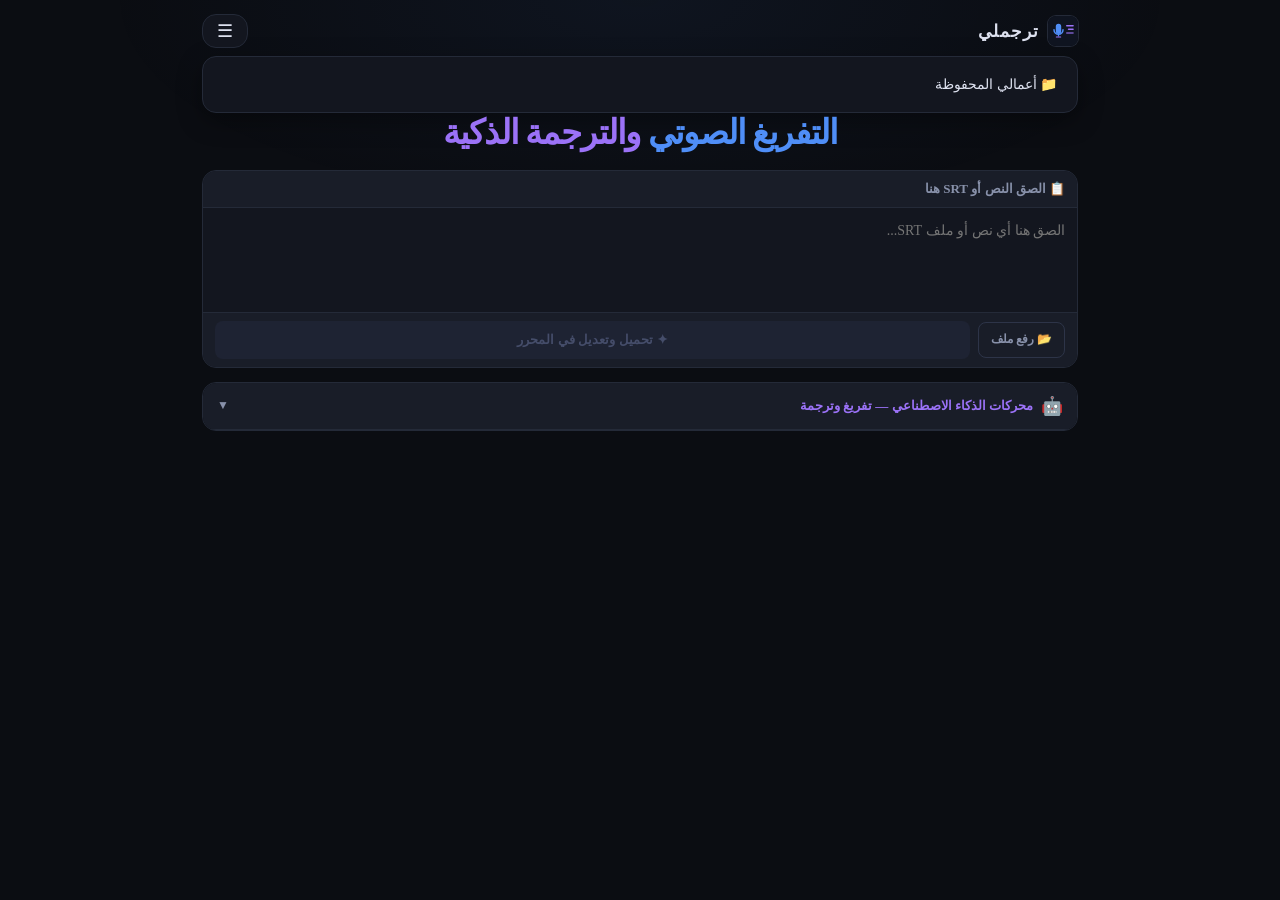
==== commit f5c1a9c1: "fix(brand): اسم الشعار في الهيدر «SRT» ← «ترجملي» + عنوان الصفحة «ترجملي — تفريغ صوتي وترجمة ذكية» ن" ====
--- a/index.html
+++ b/index.html
@@ -5,7 +5,7 @@
 <meta name="viewport" content="width=device-width, initial-scale=1.0">
 <meta name="theme-color" content="#0b0d12">
 <meta name="description" content="تفريغ صوتي وترجمة تلقائية للفيديو والصوت إلى ملفات SRT — مفتاحك لا يغادر جهازك أبدًا.">
-<title>محرر وتفريغ SRT المباشر - Groq Whisper + Kie.ai GPT-6-Luna</title>
+<title>ترجملي — تفريغ صوتي وترجمة ذكية</title>
 <link rel="canonical" href="https://hasan-xc.github.io/srt/">
 <link rel="manifest" href="./manifest.json">
 <link rel="icon" type="image/svg+xml" href="./icons/logo.svg">
@@ -39,7 +39,7 @@
         <rect x="33" y="60" width="4" height="8" fill="#4f8ef7"/>
         <rect x="26" y="68" width="18" height="4" rx="2" fill="#9b72f7"/>
       </svg>
-      <span class="brand-name">SRT</span>
+      <span class="brand-name">ترجملي</span>
     </div>
     <button type="button" class="hamburger" id="menuBtn" aria-label="القائمة" aria-expanded="false">☰</button>
   </div>
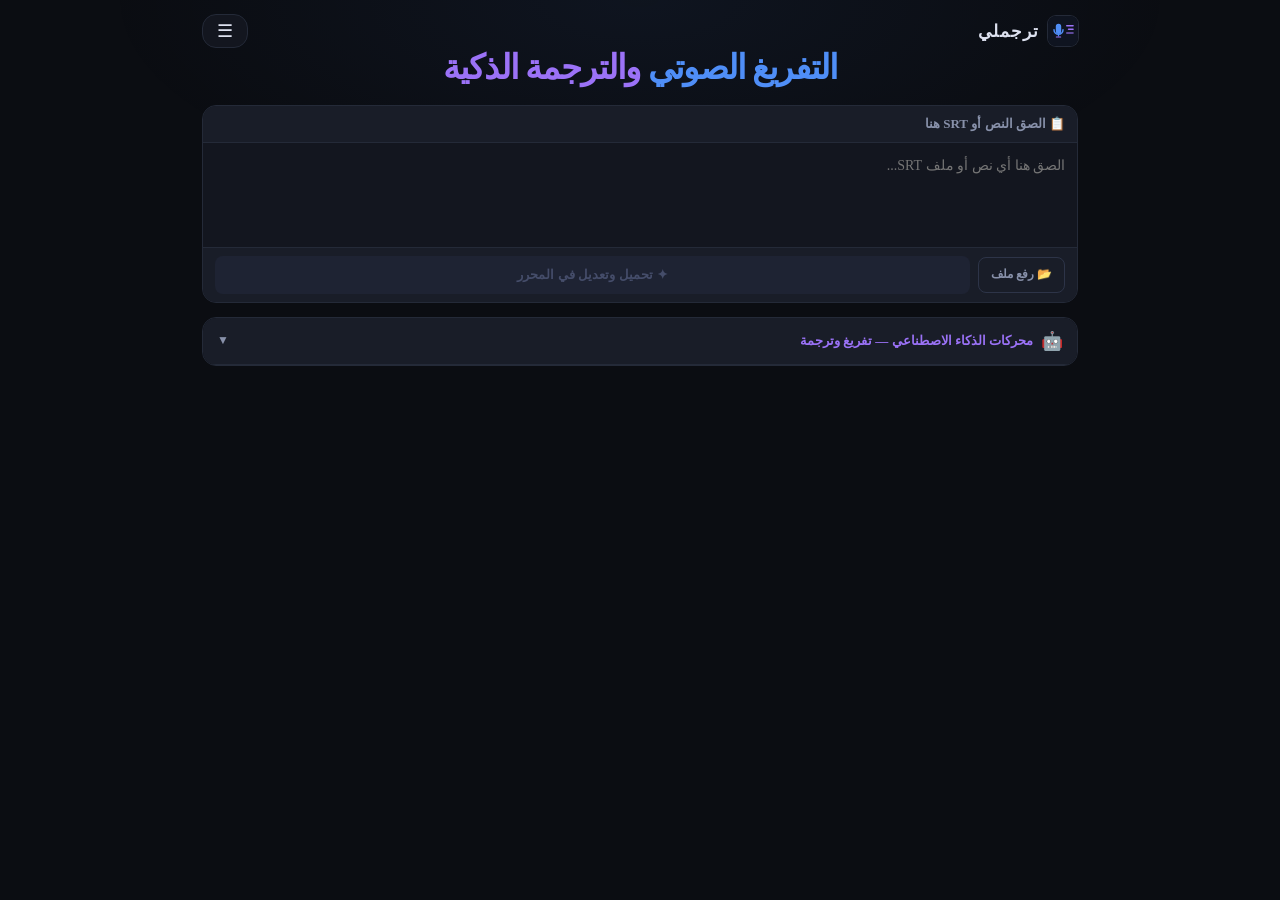
==== commit 786725cb: "fix(translate): Kie.ai هو المزود الوحيد — إزالة اختيار OpenRouter من الواجهة - حذف أزرار المزودين (p" ====
--- a/index.html
+++ b/index.html
@@ -143,16 +143,9 @@
     <!-- ═══ فاصل ═══ -->
     <div class="section-divider" data-label="AI TOOLS & TRANSLATION"></div>
 
-    <!-- ═══ القسم الثاني: الترجمة الذكية ═══ -->
+    <!-- ═══ القسم الثاني: الترجمة الذكية — Kie.ai فقط (الاختيار أُزل من الواجهة) ═══ -->
     <div class="ai-toggle-row">
       <div class="ai-toggle-title" style="color:var(--or)">🌍 2) الترجمة الذكية</div>
-      <button type="button" class="key-edit-btn" id="keyToggleOr" onclick="toggleKeyPanel('or')">🔑 OpenRouter API Key <span class="key-badge miss" id="keyBadgeOr">⚠️ غير متوفر</span></button>
-      <button type="button" class="key-edit-btn" id="keyToggleKie" onclick="toggleKeyPanel('kie')" style="display:none">🔑 Kie.ai API Key <span class="key-badge miss" id="keyBadgeKie">⚠️ غير متوفر</span></button>
-    </div>
-
-    <div class="provider-toggle">
-      <button type="button" class="provider-btn active" id="provBtnOR" onclick="setTrProvider('openrouter')">🟣 OpenRouter</button>
-      <button type="button" class="provider-btn" id="provBtnKie" onclick="setTrProvider('kie')">🔷 Kie.ai — GPT-5.6</button>
     </div>
 
     <!-- ── قاموس المصطلحات الثابتة ── -->
@@ -160,17 +153,7 @@
       <button type="button" class="btn b-pu b-sm" onclick="toggleGlossary()">📖 قاموس المصطلحات</button>
     </div>
 
-    <!-- ── OpenRouter ── -->
-    <div id="orBlock">
-      <div class="key-panel" id="keyPanelOr">
-        <div class="ai-key-row">
-          <input type="password" class="ai-key-in" id="orKeyIn" placeholder="sk-or-v1-..." oninput="checkTrReady()">
-          <button class="ai-key-save or" onclick="saveOrApiKey()">💾 حفظ</button>
-        </div>
-      </div>
-    </div>
-
-    <!-- ── Kie.ai ── -->
+    <!-- ── مفتاح Kie.ai — مخفي من الرئيسية؛ يظهر تلقائياً فقط إذا المفتاح غير محفوظ ── -->
     <div id="kieBlock" style="display:none">
       <div class="key-panel" id="keyPanelKie">
         <div class="ai-key-row">
--- a/css/style.css
+++ b/css/style.css
@@ -464,6 +464,7 @@
 .hamburger{ background:var(--s1); border:1px solid var(--b1); color:var(--t1); border-radius:var(--r); padding:7px 14px; font-size:18px; cursor:pointer; line-height:1; }
 .hamburger:active{ transform:scale(.96); opacity:.85; }
 .nav-menu{ display:flex; flex-direction:column; gap:3px; background:var(--s1); border:1px solid var(--b1); border-radius:var(--r); padding:8px; margin-top:8px; box-shadow:0 8px 24px rgba(0,0,0,.35); z-index:60; }
+.nav-menu[hidden]{ display:none; }
 .nav-item{ background:none; border:0; color:var(--t1); text-align:right; padding:11px 12px; border-radius:9px; font-size:14px; cursor:pointer; font-family:inherit; }
 .nav-item:hover{ background:var(--s2); }
 .nav-item[hidden]{ display:none; }
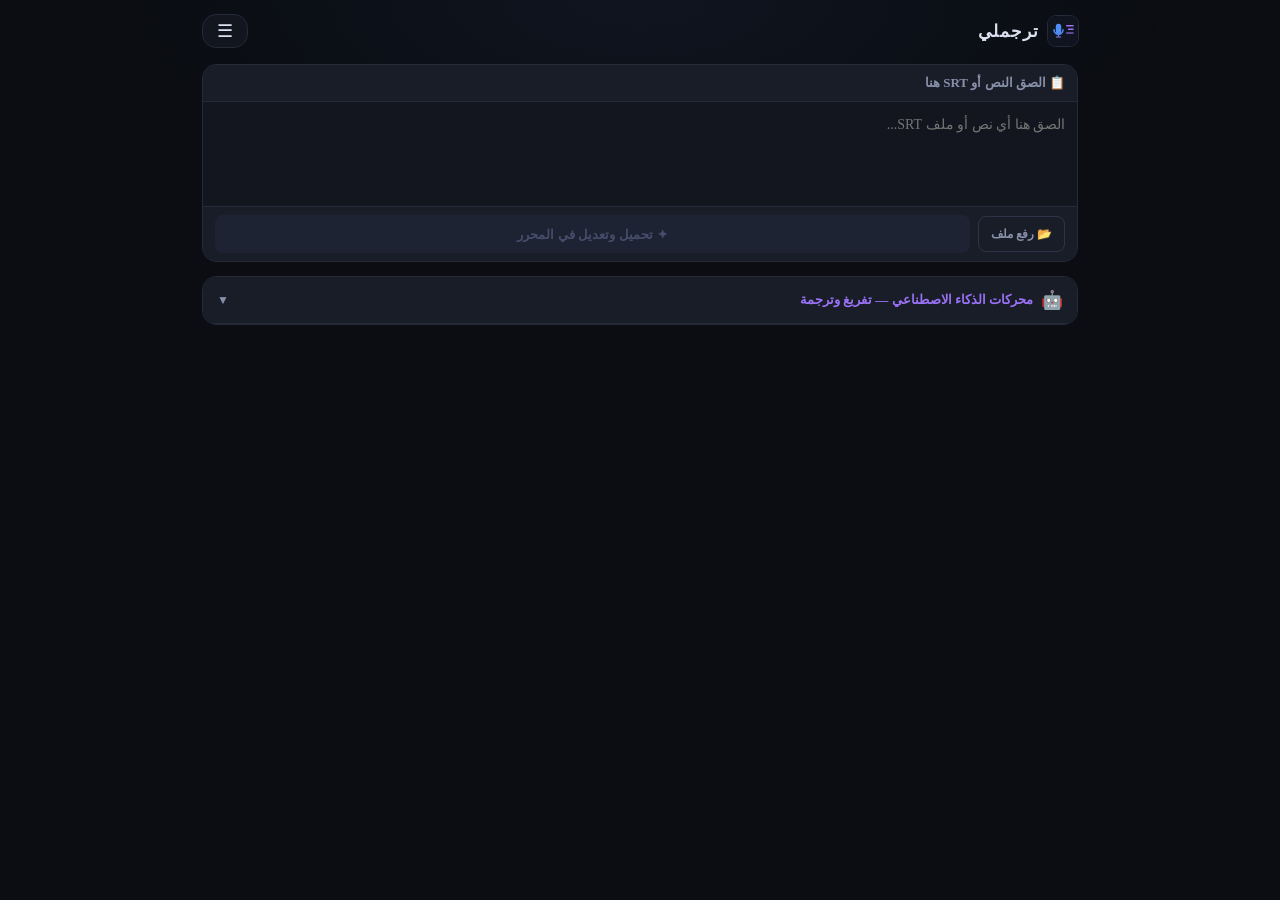
==== commit c0b7de37: "Remove the requested h1 line from index.html" ====
--- a/index.html
+++ b/index.html
@@ -49,7 +49,6 @@
     <button type="button" class="nav-item" id="menuInstall" hidden>📲 تثبيت التطبيق</button>
     <div class="nav-hint" id="iosInstallHint" hidden>💡 على الآيفون: زر المشاركة ← «إضافة إلى الشاشة الرئيسية»</div>
   </nav>
-  <h1><em>التفريغ الصوتي</em> <span>والترجمة الذكية</span></h1>
 </header>
 
 <div class="card" id="inputCard">
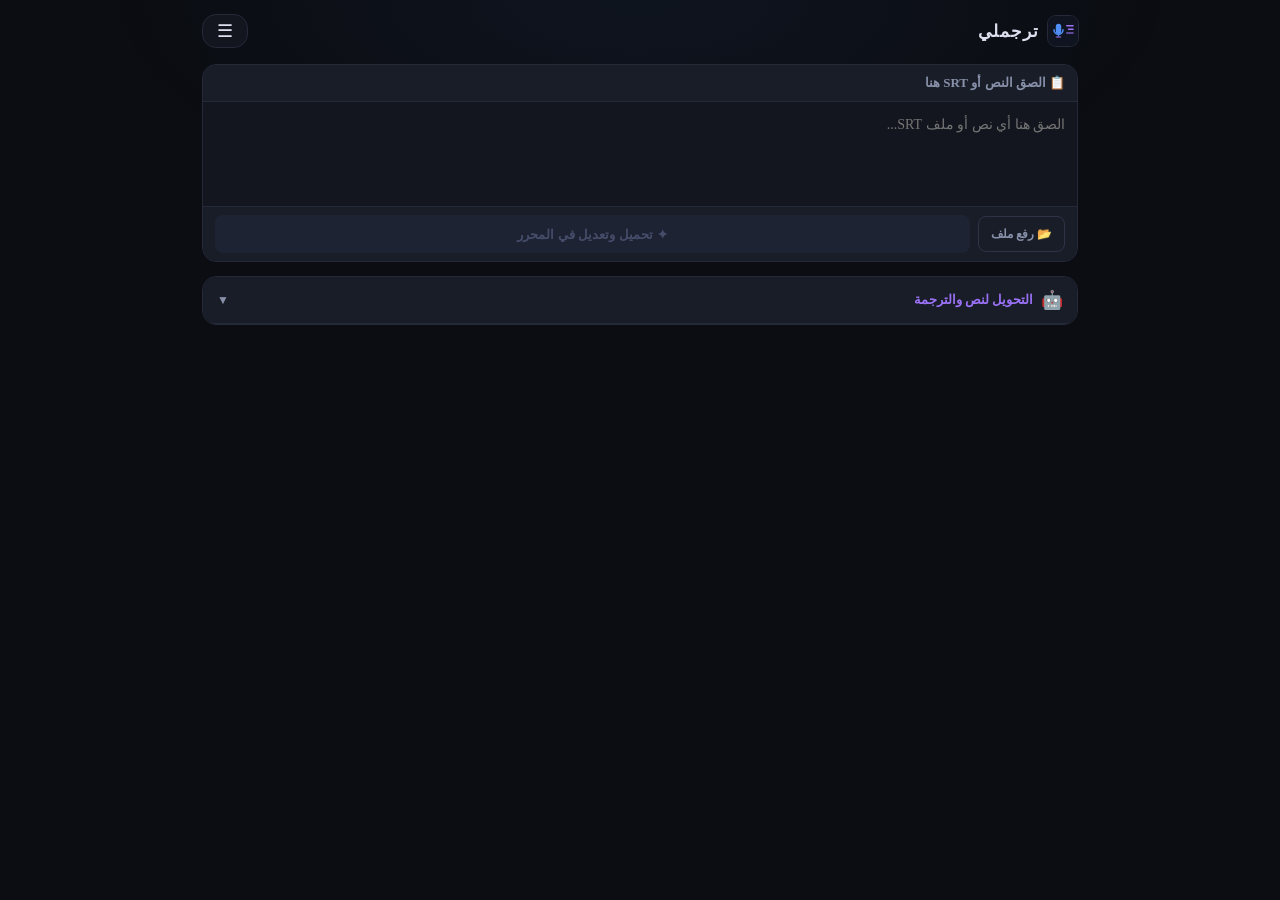
==== commit 5020819b: "Update AI panel title in index.html" ====
--- a/index.html
+++ b/index.html
@@ -64,7 +64,7 @@
 <div id="aiPanel">
   <div class="ai-head" onclick="toggleAiBody()">
     <span style="font-size:18px">🤖</span>
-    <span class="ai-head-title">محركات الذكاء الاصطناعي — تفريغ وترجمة</span>
+    <span class="ai-head-title"> التحويل لنص والترجمة</span>
     <span style="font-size:12px;color:var(--t2)" id="aiHeadArrow">▼</span>
   </div>
   <div class="ai-body" id="aiBody" style="display:none">
